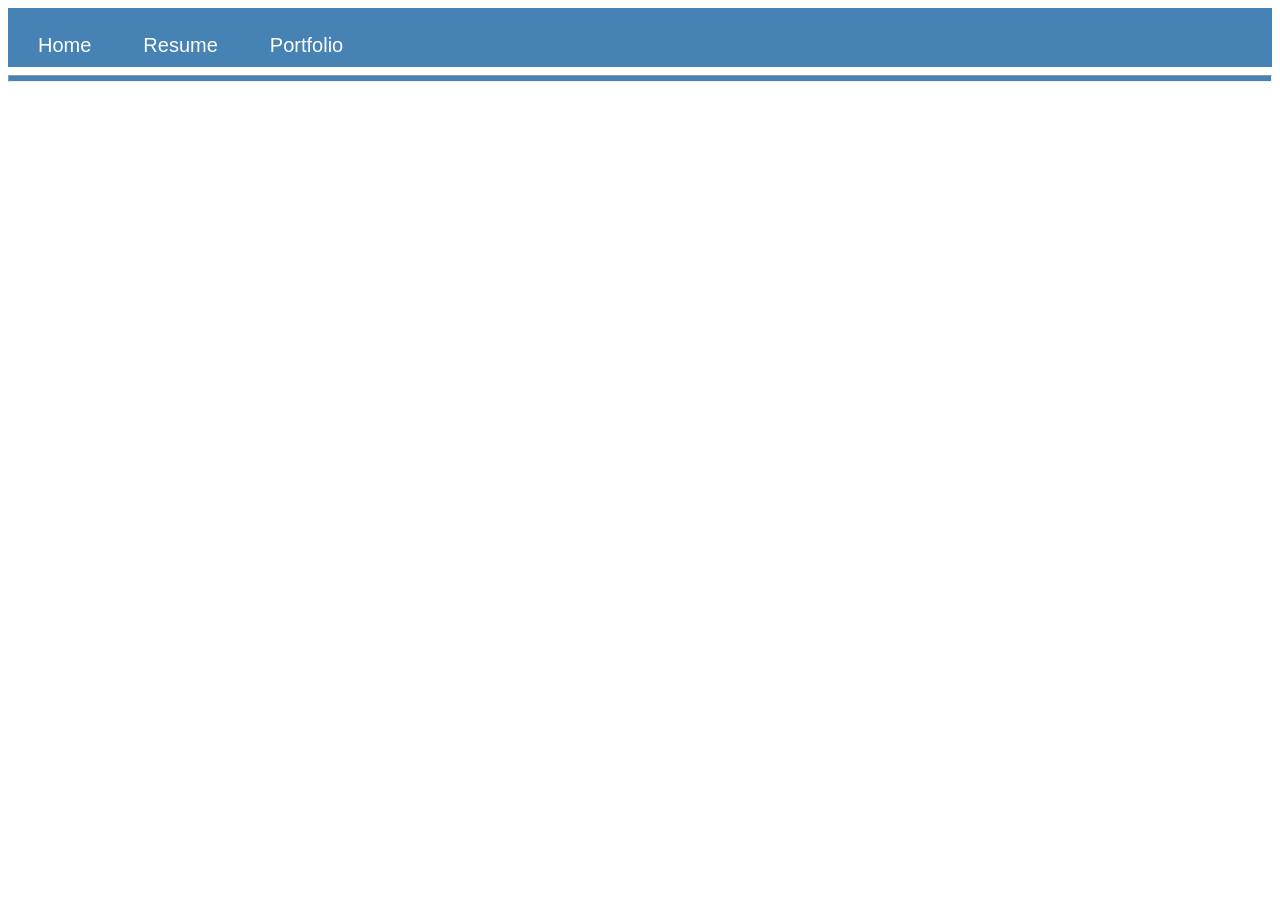
==== portfolio.html @ 508cb8f9 "Worked through home and resume page." ====
<html>
    <head>
        <link rel = "stylesheet" href = "design.css">
    </head>
        <body>
            <main>
                <section>
                    <div id = "header"></div>
                    <hr>
                    </div>
                </section>
            </main>
        </body>
        <script src = "script.js"></script>
</html>
---- design.css ----
.btn {
    background-color: transparent;
    outline: none;
    color: white;
    font-size:20px;
    padding: 10px 20px;
    
}

.header {
    background-color:steelblue;
    font-size: 3em;
    padding-left: 10px;
}

button {
    outline: none;
    border: none;
}

button:hover {
    background-color:aliceblue;
    color: steelblue;
}

hr {
    background-color: steelblue;
    height: 5px;
}
.smallhr {
    background-color: steelblue;
    height: 5px;
    width: 500px;
}

h1 {
    text-align: center;
    font-size: 35px;
}

h2 {
    text-decoration: underline;
}


.img {
    text-align: center;
    padding-top: 30px;
}

.footer {
    background-color:steelblue;
    color:white;
    font-size: 30px;
    text-align: center;
    padding-bottom: 10px;
}

a:link {
   color: white;
} 

a:visited { 
   color:gold;
}

a:hover {
    color: red;
}
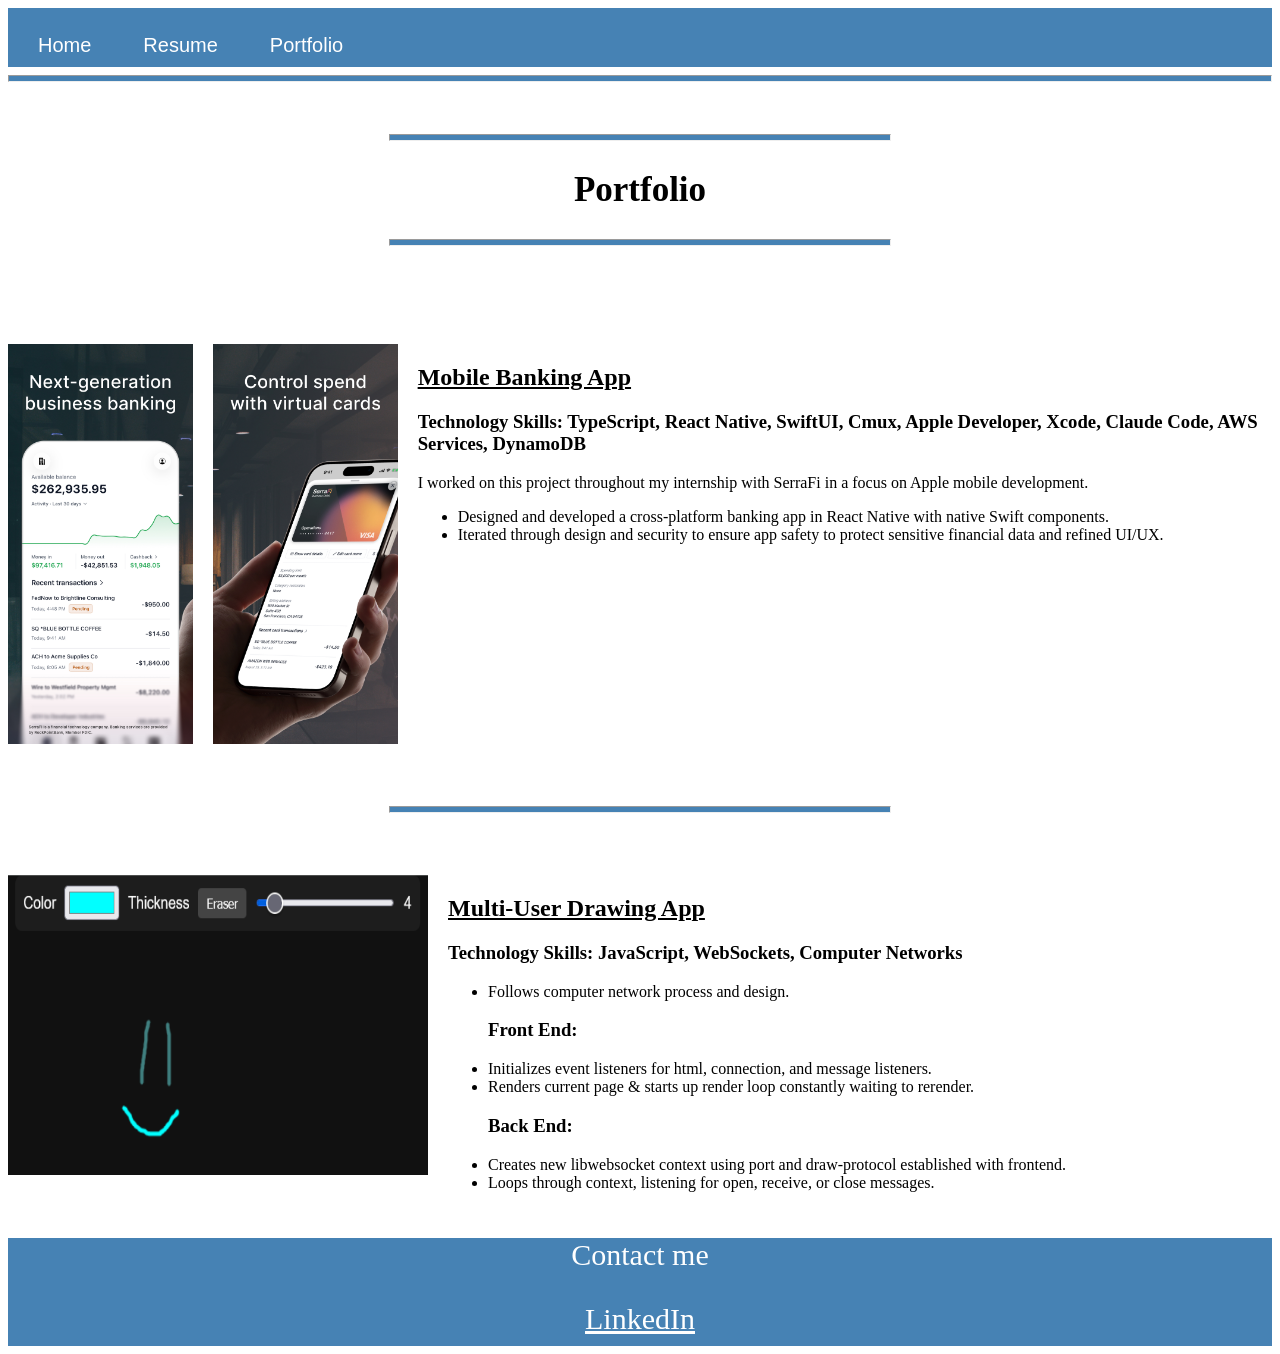
==== commit 8ab2b495: "Portfolio Done." ====
--- a/portfolio.html
+++ b/portfolio.html
@@ -2,14 +2,49 @@
     <head>
         <link rel = "stylesheet" href = "design.css">
     </head>
-        <body>
-            <main>
-                <section>
-                    <div id = "header"></div>
-                    <hr>
-                    </div>
+        <main>
+            <section>
+                <div id = "header"></div>
+                <hr>
+                <br><br>
+                <hr class = "smallhr">
+                <h1>Portfolio</h1>
+                <hr class = "smallhr">
+            </section>
+            <br><br><br><br><br>
+            <section class = "portfolio-section">
+                <img  class = "portfolio-img-mobile" alt="Image 1 of serrafi storeshop" src="serrafi_photo_1.jpeg"/>
+                <img  class = "portfolio-img-mobile" alt="Image 2 of serrafi storeshop" src="serrafi_photo_2.jpeg"/>
+                <section class = "portfolio-text">
+                    <h2>Mobile Banking App</h2>
+                    <h3>Technology Skills: TypeScript, React Native, SwiftUI, Cmux, Apple Developer, Xcode, Claude Code, AWS Services, DynamoDB</h3>
+                    <p>I worked on this project throughout my internship with SerraFi in a focus on Apple mobile development.</p>
+                    <ul>
+                        <li>Designed and developed a cross-platform banking app in React Native with native Swift components.</li>
+                        <li>Iterated through design and security to ensure app safety to protect sensitive financial data and refined UI/UX.</li>
+                    </ul>
                 </section>
-            </main>
-        </body>
+            </section>
+            <br><br><br><hr class = "smallhr"><br><br><br>
+            <section class = "portfolio-section">
+                <img  class = "portfolio-img-web" alt="Image of multi user drawing application" src="Pikazzo.png"/>
+                <section class = "portfolio-text">
+                    <h2>Multi-User Drawing App</h2>
+                    <h3>Technology Skills: JavaScript, WebSockets, Computer Networks</h3>
+                    <ul>
+                        <li>Follows computer network process and design.</li>
+                        <h3>Front End:</h3>
+                        <li>Initializes event listeners for html, connection, and message listeners.</li>
+                        <li>Renders current page & starts up render loop constantly waiting to rerender.</li>
+                        <h3>Back End:</h3>
+                        <li>Creates new libwebsocket context using port and draw-protocol established with frontend.</li>
+                        <li>Loops through context, listening for open, receive, or close messages.</li>
+                    </ul>
+                </section>
+            </section>
+        </main>
+        <footer>
+            <div id = "footer"> </div>
+        </footer>
         <script src = "script.js"></script>
 </html>
--- a/design.css
+++ b/design.css
@@ -66,4 +66,24 @@
 
 a:hover {
     color: red;
+}
+
+.portfolio-section {
+    display:flex;
+}
+
+.portfolio-img-mobile {
+    width: 200px;
+    height: 400px;
+    margin-right: 20px;
+}
+
+.portfolio-img-web {
+    width: 420px;
+    height: 300px;
+    margin-right: 20px;
+}
+
+.portfolio-text {
+    float:inline-start;
 }
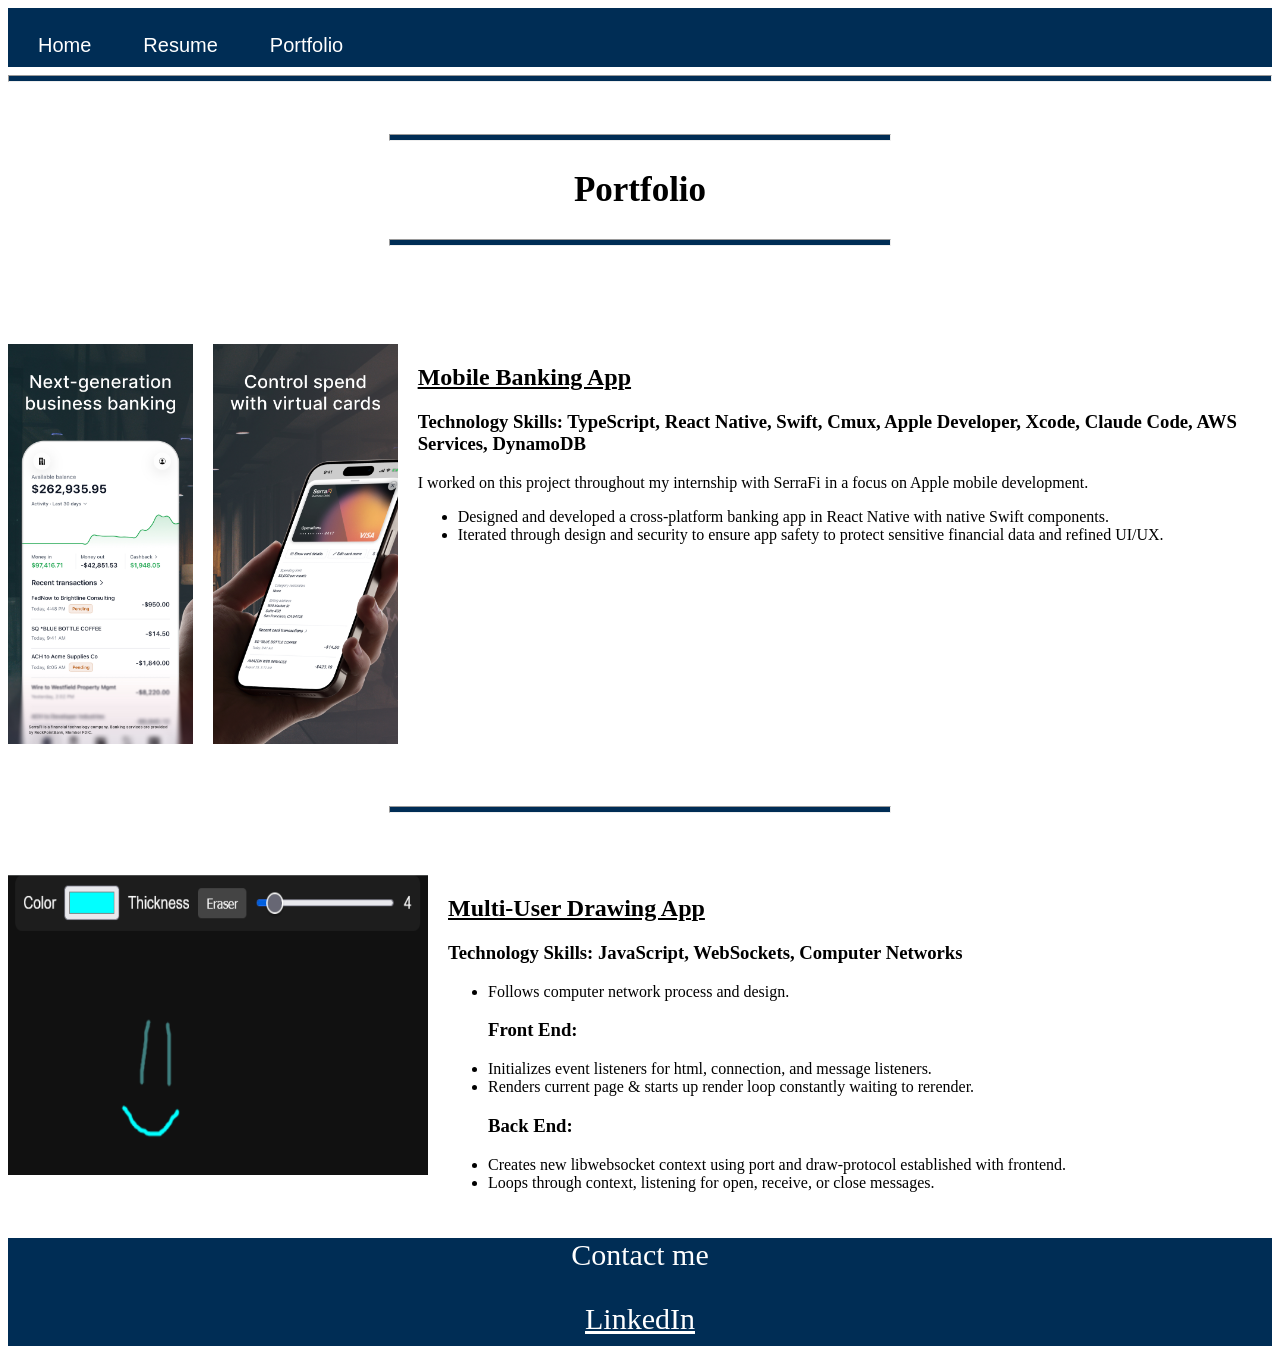
==== commit 617d0e98: "Changed wording." ====
--- a/portfolio.html
+++ b/portfolio.html
@@ -1,6 +1,8 @@
 <html>
     <head>
         <link rel = "stylesheet" href = "design.css">
+        <title>Matthew Everett Portfolio</title>
+        <html lang="en-US"></html>
     </head>
         <main>
             <section>
@@ -17,7 +19,7 @@
                 <img  class = "portfolio-img-mobile" alt="Image 2 of serrafi storeshop" src="serrafi_photo_2.jpeg"/>
                 <section class = "portfolio-text">
                     <h2>Mobile Banking App</h2>
-                    <h3>Technology Skills: TypeScript, React Native, SwiftUI, Cmux, Apple Developer, Xcode, Claude Code, AWS Services, DynamoDB</h3>
+                    <h3>Technology Skills: TypeScript, React Native, Swift, Cmux, Apple Developer, Xcode, Claude Code, AWS Services, DynamoDB</h3>
                     <p>I worked on this project throughout my internship with SerraFi in a focus on Apple mobile development.</p>
                     <ul>
                         <li>Designed and developed a cross-platform banking app in React Native with native Swift components.</li>
--- a/design.css
+++ b/design.css
@@ -8,7 +8,7 @@
 }
 
 .header {
-    background-color:steelblue;
+    background-color: #002D55;
     font-size: 3em;
     padding-left: 10px;
 }
@@ -20,15 +20,15 @@
 
 button:hover {
     background-color:aliceblue;
-    color: steelblue;
+    color: #002D55;
 }
 
 hr {
-    background-color: steelblue;
+    background-color: #002D55;
     height: 5px;
 }
 .smallhr {
-    background-color: steelblue;
+    background-color: #002D55;
     height: 5px;
     width: 500px;
 }
@@ -49,7 +49,7 @@
 }
 
 .footer {
-    background-color:steelblue;
+    background-color:#002D55;
     color:white;
     font-size: 30px;
     text-align: center;
